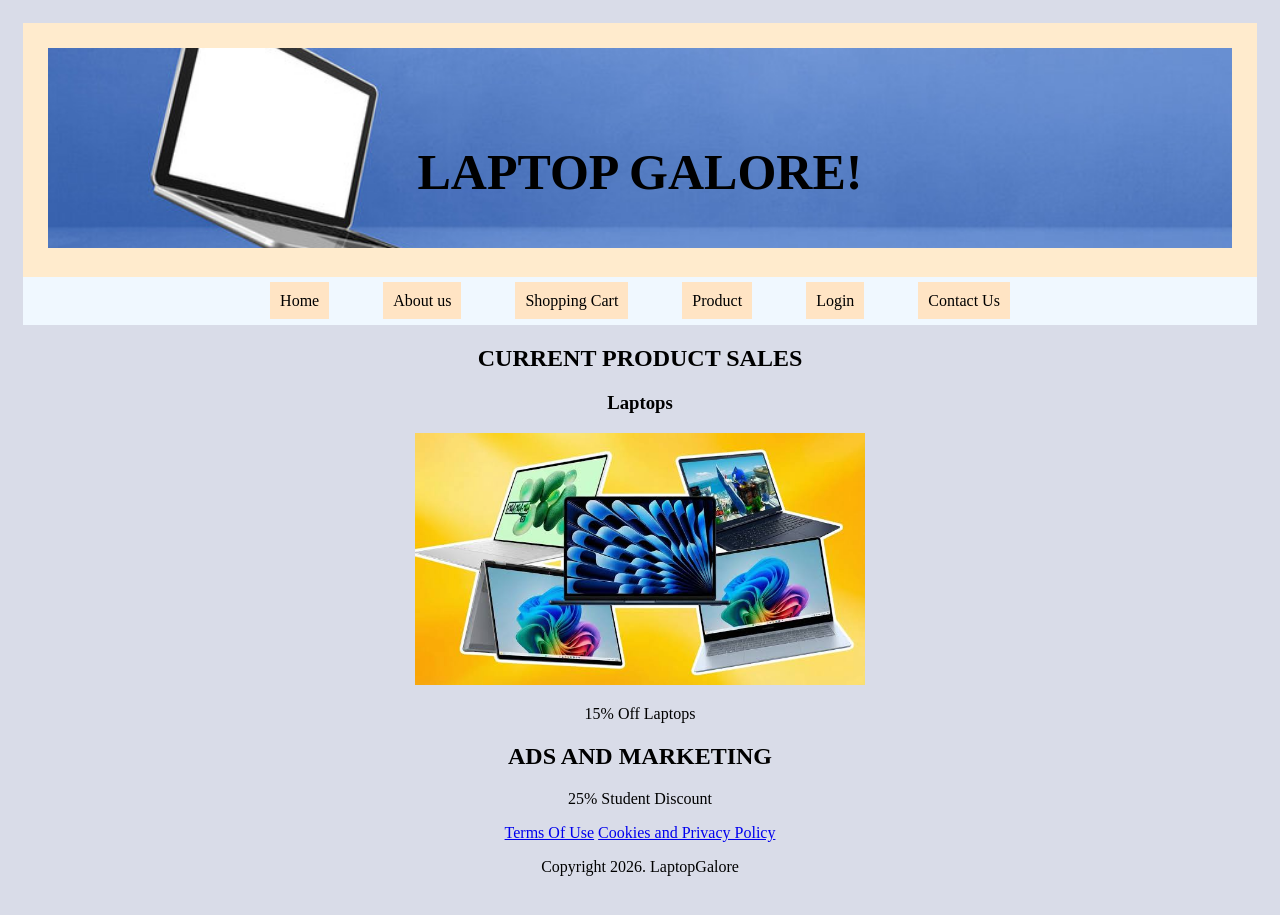
==== index.html @ b791cd74 "Rename home.html to index.html" ====
<!DOCTYPE html>
<html>
    <head>
        <title>LaptopGalore</title>
        <link rel="stylesheet" href="style.css">

        <style>
            h2{ text-transform: uppercase;}
        </style>
    </head>
    <body> 
        <header>

        <div class="store_ban">
            <img src="360_F_601373620_MmbhfIt2UJN50Id30ZNFhqfoMWUysHnx.jpg" alt="banner">
            <h1 style="font-size:50px;text-transform: uppercase;">
            Laptop Galore!
                </h1>
            </div>
        </header>
        <nav>
            <a href="1">Home</a>
            <a href="2">About us</a>
            <a href="3">Shopping Cart</a>
            <a href="4">Product</a>
            <a href="5">Login</a>
            <a href="6">Contact Us</a>
        </nav>
        <main>
            <section>
                <h2> Current product Sales</h2>
                <article>
                    <h3>Laptops</h3>
                    <img src="images.jpeg" alt="Laptop picture">
                    <p>15% Off Laptops</p>
                </article>
            </section>
            <aside>
                <h2>Ads and Marketing</h2>
                <p> 25% Student Discount</p>
            </aside>
        </main>
        <footer>
            <a href="#">Terms Of Use</a>
            <a href="#">Cookies and Privacy Policy</a>
            <p>Copyright 2026. LaptopGalore</p>
        </footer>
    </body>
</html>
---- style.css ----
body{
    background-color: rgb(217, 220, 232);
    padding: 15px;
    text-align: center;
}

header {
    background-color: blanchedalmond;
    padding: 25px;  
    text-align: center;
}
nav{
    background-color: aliceblue;
    padding: 15px;
    text-align: center;
}
nav a{
    background-color: bisque;
    margin: 25px;
    text-align: center;
    color: black;
    text-decoration: double;
    padding: 10px;
}
article img{
    width: 450px;
    height: auto;
}
.store_ban{
    position: relative;
}
.store_ban h1{
    position:absolute;
    width: 100%;
    top: 30%;
    text-align: center;
}
.store_ban img{
    width: 100%;
    height: 200px;
    object-fit: cover;
}
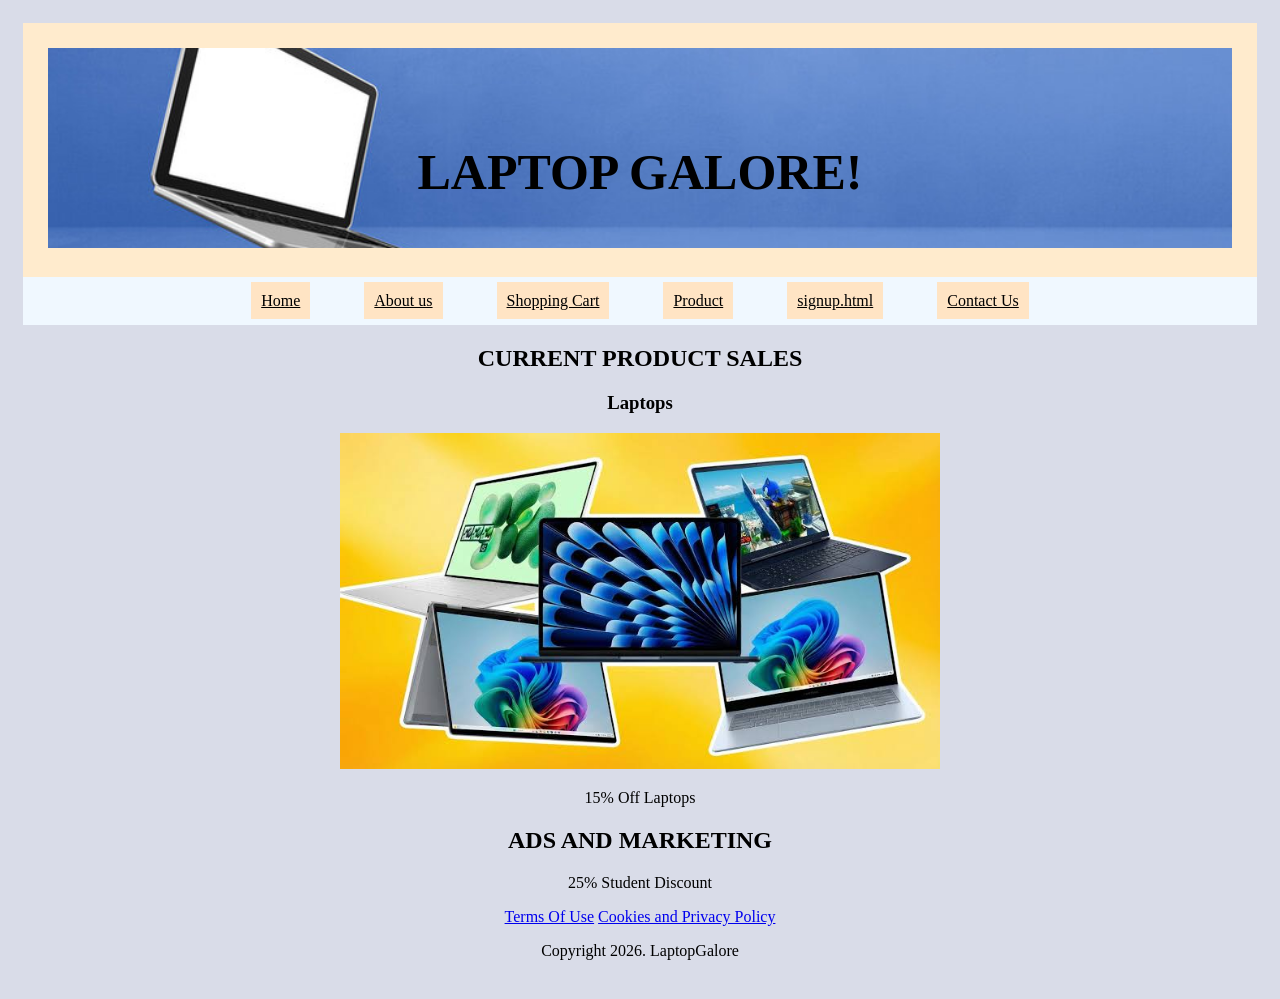
==== commit e1c99c68: "Update index.html" ====
--- a/index.html
+++ b/index.html
@@ -23,7 +23,7 @@
             <a href="2">About us</a>
             <a href="3">Shopping Cart</a>
             <a href="4">Product</a>
-            <a href="5">Login</a>
+            <a href="5">signup.html</a>
             <a href="6">Contact Us</a>
         </nav>
         <main>
@@ -31,7 +31,7 @@
                 <h2> Current product Sales</h2>
                 <article>
                     <h3>Laptops</h3>
-                    <img src="images.jpeg" alt="Laptop picture">
+                    <img src="images.jpeg" alt="Laptop picture" width="600">
                     <p>15% Off Laptops</p>
                 </article>
             </section>
--- a/style.css
+++ b/style.css
@@ -19,12 +19,7 @@
     margin: 25px;
     text-align: center;
     color: black;
-    text-decoration: double;
     padding: 10px;
-}
-article img{
-    width: 450px;
-    height: auto;
 }
 .store_ban{
     position: relative;
@@ -39,4 +34,4 @@
     width: 100%;
     height: 200px;
     object-fit: cover;
-}+}
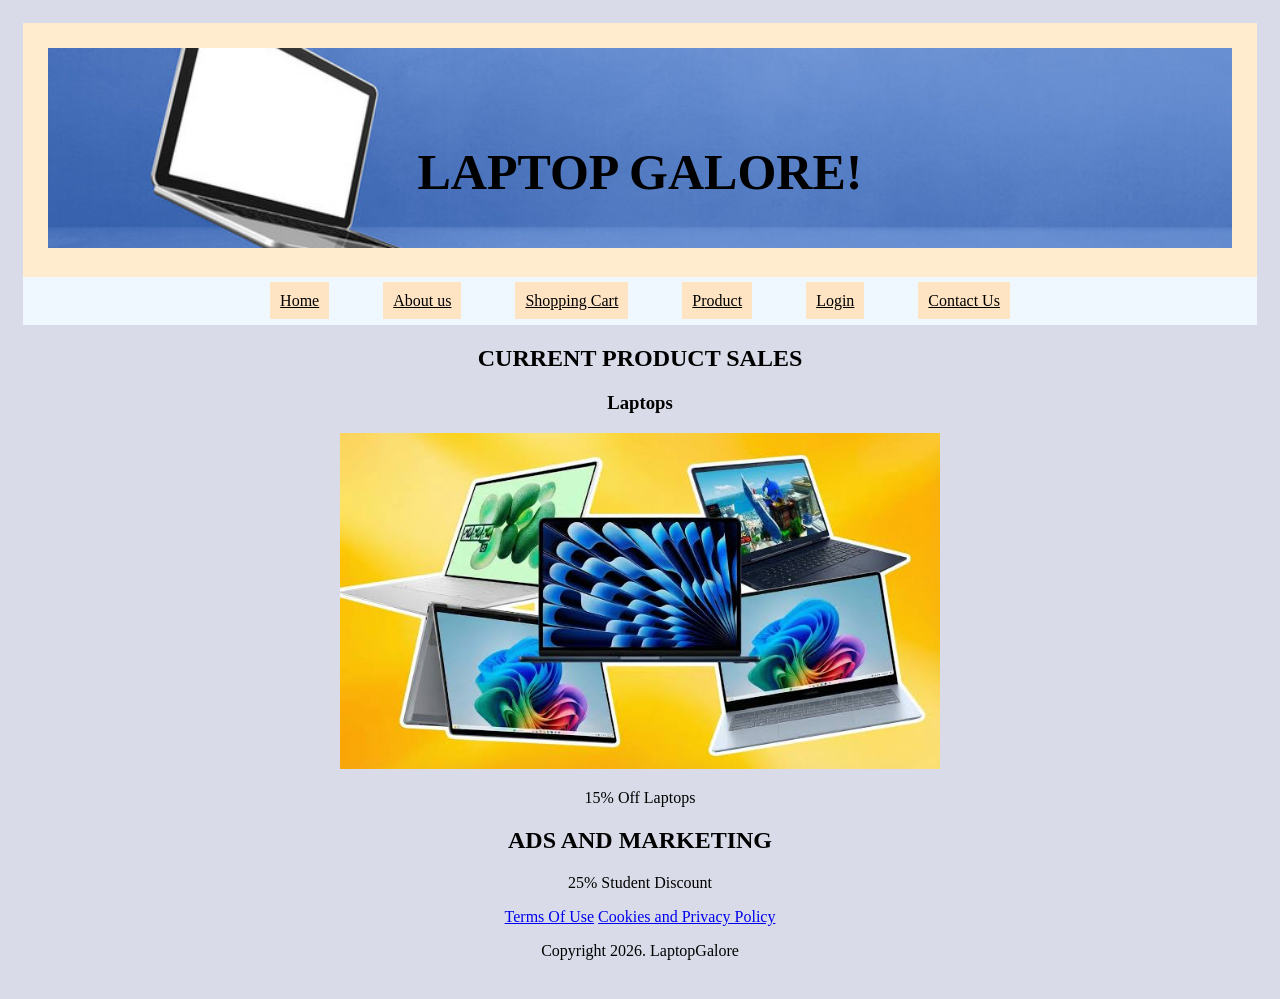
==== commit 4db2e832: "Update index.html" ====
--- a/index.html
+++ b/index.html
@@ -23,7 +23,7 @@
             <a href="2">About us</a>
             <a href="3">Shopping Cart</a>
             <a href="4">Product</a>
-            <a href="5">signup.html</a>
+            <a href="signup.html">Login</a>
             <a href="6">Contact Us</a>
         </nav>
         <main>
